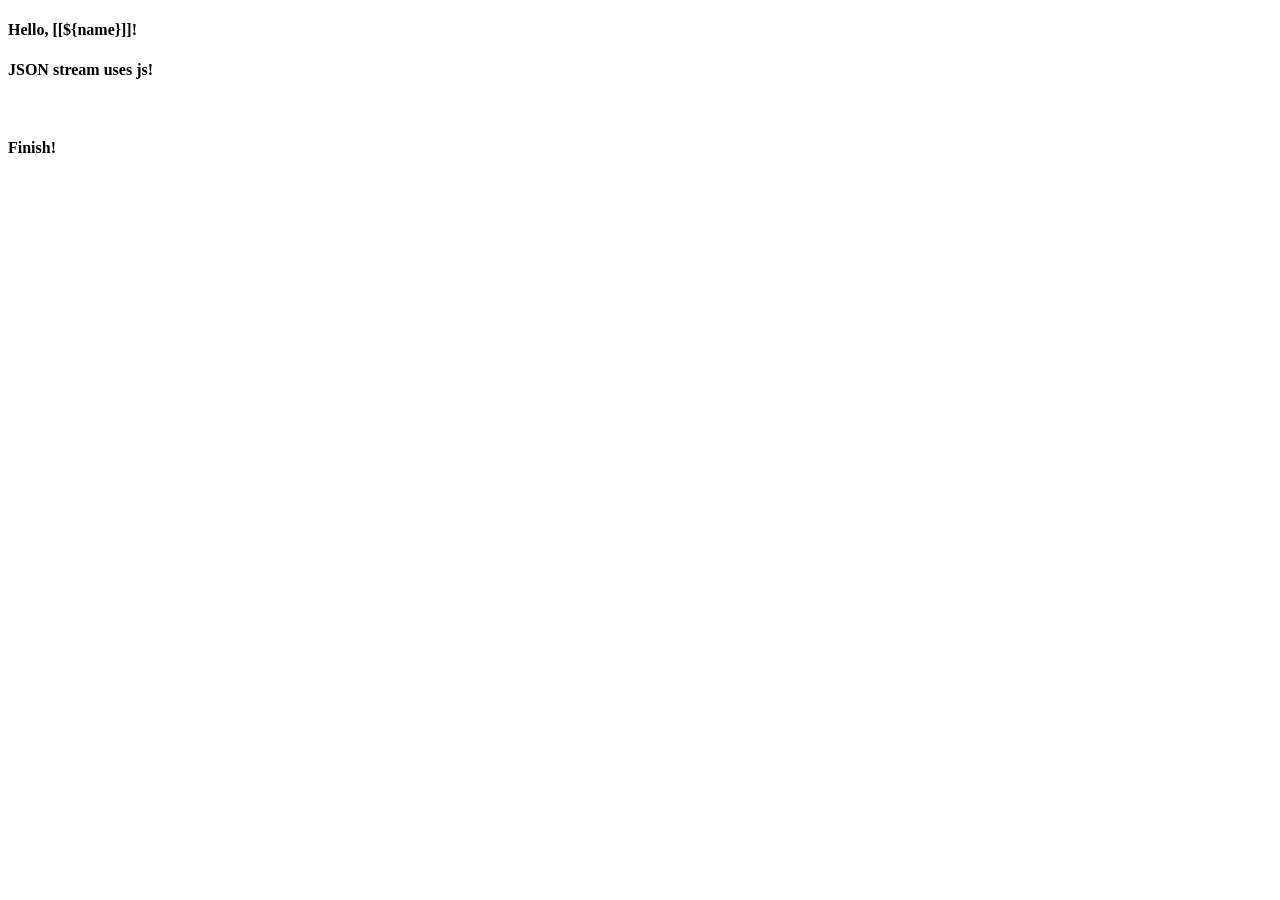
==== src/main/resources/templates/index.html @ 17dea29b "UI refactoring" ====
<!DOCTYPE html>
<html>
<head>
  <meta charset="utf-8">
  <meta content="IE=edge" http-equiv="X-UA-Compatible">
  <meta content="width=device-width, initial-scale=1" name="viewport">
  <link data-th-href="@{/css/bootstrap.min.css}" rel="stylesheet">
  <link data-th-href="@{/css/styles.css}" rel="stylesheet"/>

  <script data-th-src="@{/js/jquery.min.js}"></script>
  <script data-th-src="@{/js/popper.min.js}"></script>
  <script data-th-src="@{/js/bootstrap.min.js}"></script>
  <script data-th-src="@{/js/oboe-browser.min.js}"></script>

  <script data-th-src="@{/js/custom/modal.js}"></script>
  <script data-th-src="@{/js/custom/user_list.js}"></script>

  <title>Spring Boot Application</title>
</head>
<body>
<h4>Hello, [[${name}]]!</h4>

<h4>JSON stream uses js!</h4>
<div data-th-insert="~{fragments/modal :: modal}"></div>
<br/>
<div data-th-insert="~{fragments/user_list :: userList}"></div>

<h4>Finish!</h4>
</body>
</html>
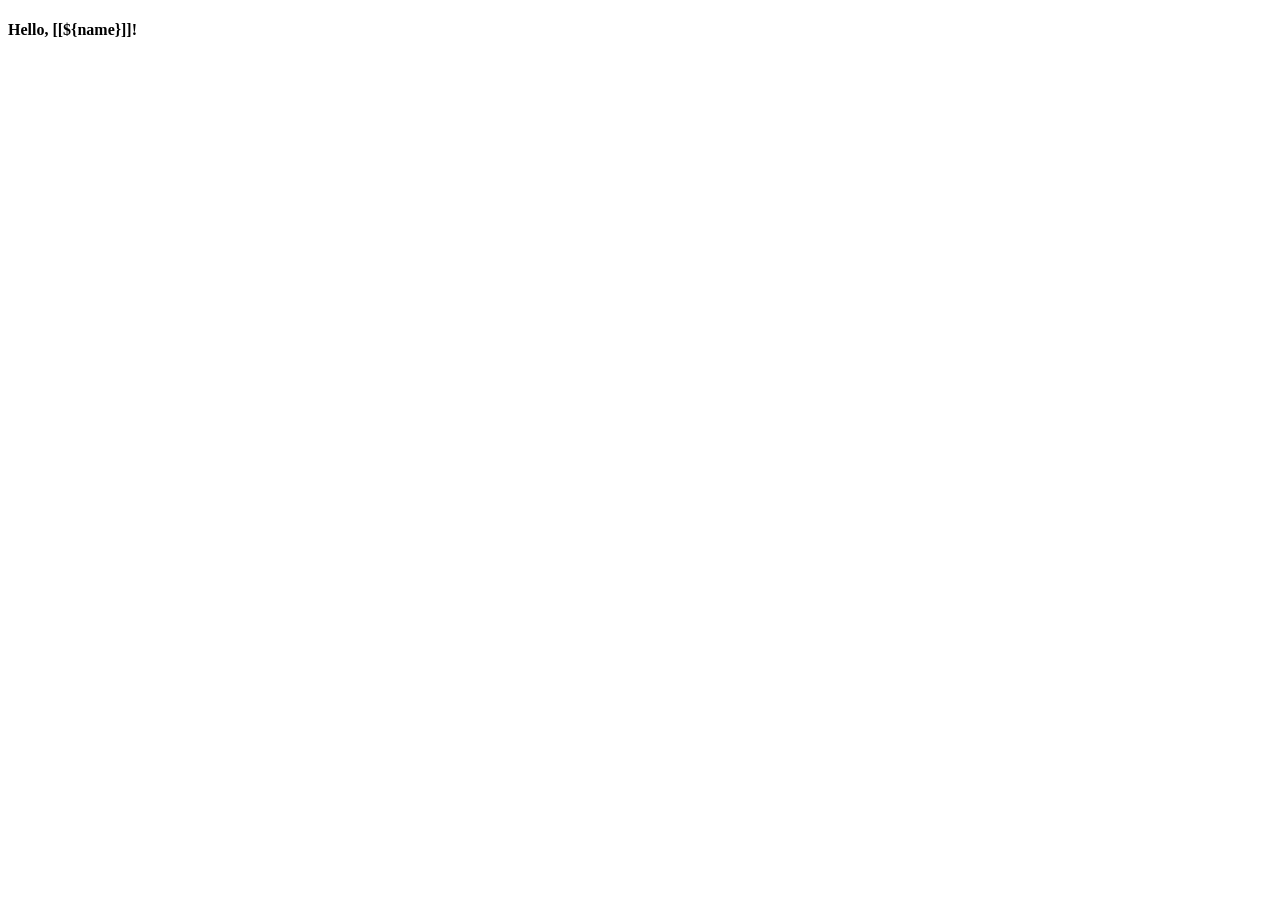
==== commit e15c0718: "UI refactoring" ====
--- a/src/main/resources/templates/index.html
+++ b/src/main/resources/templates/index.html
@@ -20,11 +20,9 @@
 <body>
 <h4>Hello, [[${name}]]!</h4>
 
-<h4>JSON stream uses js!</h4>
 <div data-th-insert="~{fragments/modal :: modal}"></div>
 <br/>
 <div data-th-insert="~{fragments/user_list :: userList}"></div>
 
-<h4>Finish!</h4>
 </body>
 </html>
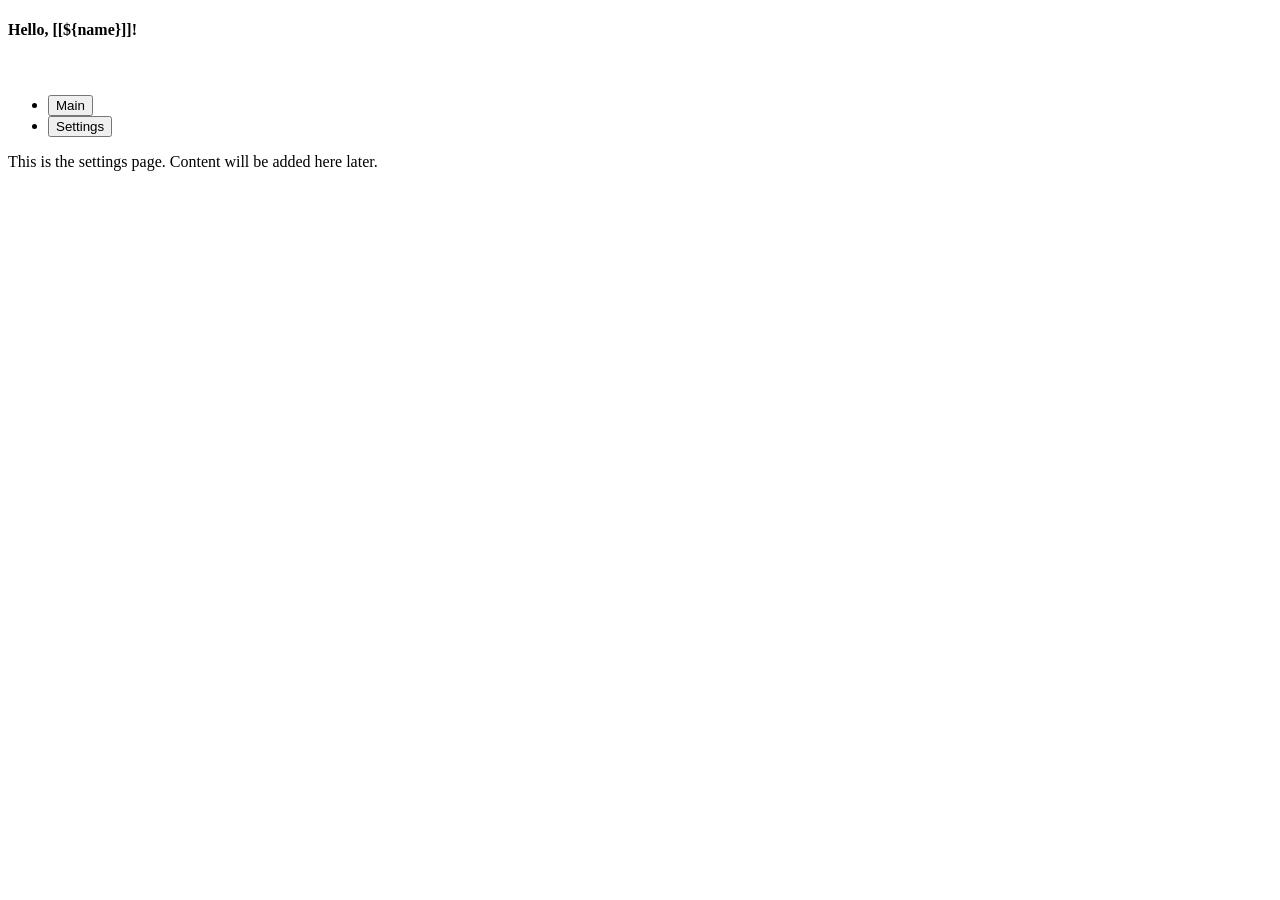
==== commit e8bda02c: "UI refactoring" ====
--- a/src/main/resources/templates/index.html
+++ b/src/main/resources/templates/index.html
@@ -20,9 +20,29 @@
 <body>
 <h4>Hello, [[${name}]]!</h4>
 
-<div data-th-insert="~{fragments/modal :: modal}"></div>
 <br/>
-<div data-th-insert="~{fragments/user_list :: userList}"></div>
+
+<!-- Tab navigation -->
+<ul class="nav nav-tabs" id="myTab" role="tablist">
+  <li class="nav-item" role="presentation">
+    <button class="nav-link active" id="main-tab" data-bs-toggle="tab" data-bs-target="#main" type="button" role="tab" aria-controls="main" aria-selected="true">Main</button>
+  </li>
+  <li class="nav-item" role="presentation">
+    <button class="nav-link" id="settings-tab" data-bs-toggle="tab" data-bs-target="#settings" type="button" role="tab" aria-controls="settings" aria-selected="false">Settings</button>
+  </li>
+</ul>
+
+<!-- Tab content -->
+<div class="tab-content" id="myTabContent">
+  <div class="tab-pane fade show active" id="main" role="tabpanel" aria-labelledby="main-tab">
+    <!-- Main tab content is now included as a separate fragment -->
+    <div data-th-insert="~{fragments/main_tab_content :: mainTabContent}"></div>
+  </div>
+  <div class="tab-pane fade" id="settings" role="tabpanel" aria-labelledby="settings-tab">
+    <!-- Settings content will go here -->
+    <p class="p-4 text-muted">This is the settings page. Content will be added here later.</p>
+  </div>
+</div>
 
 </body>
 </html>
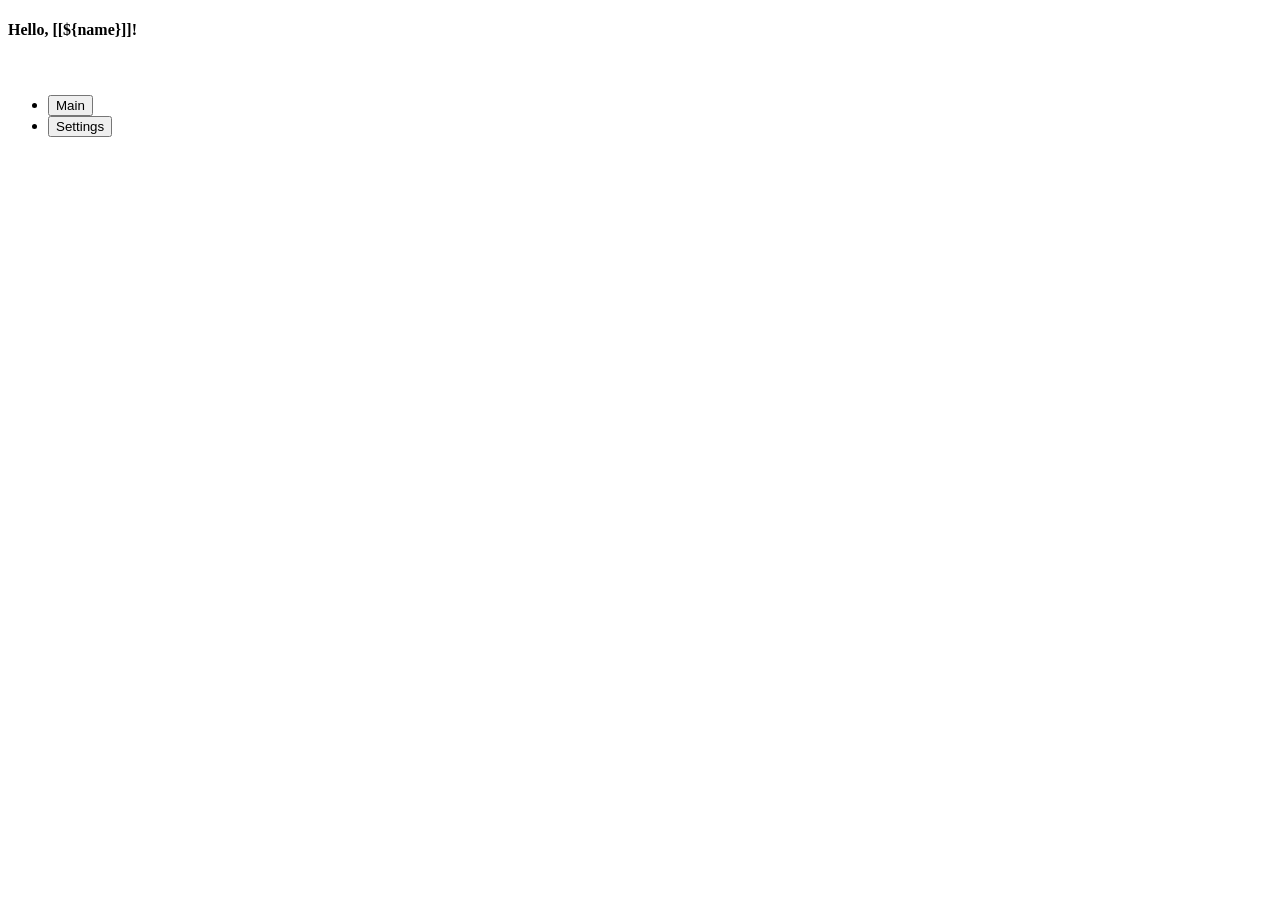
==== commit dc78a4ce: "refactoring" ====
--- a/src/main/resources/templates/index.html
+++ b/src/main/resources/templates/index.html
@@ -12,8 +12,10 @@
   <script data-th-src="@{/js/bootstrap.min.js}"></script>
   <script data-th-src="@{/js/oboe-browser.min.js}"></script>
 
-  <script data-th-src="@{/js/custom/modal.js}"></script>
-  <script data-th-src="@{/js/custom/user_list.js}"></script>
+  <!-- Include utils.js BEFORE modal.js and user_list.js -->
+  <script data-th-src="@{/js/custom/users/utils.js}"></script>
+  <script data-th-src="@{/js/custom/users/modal.js}"></script>
+  <script data-th-src="@{/js/custom/users/user_list.js}"></script>
 
   <title>Spring Boot Application</title>
 </head>
@@ -35,12 +37,10 @@
 <!-- Tab content -->
 <div class="tab-content" id="myTabContent">
   <div class="tab-pane fade show active" id="main" role="tabpanel" aria-labelledby="main-tab">
-    <!-- Main tab content is now included as a separate fragment -->
     <div data-th-insert="~{fragments/main_tab_content :: mainTabContent}"></div>
   </div>
   <div class="tab-pane fade" id="settings" role="tabpanel" aria-labelledby="settings-tab">
-    <!-- Settings content will go here -->
-    <p class="p-4 text-muted">This is the settings page. Content will be added here later.</p>
+    <div data-th-insert="~{fragments/settings_tab_content :: settingsTabContent}"></div>
   </div>
 </div>
 
